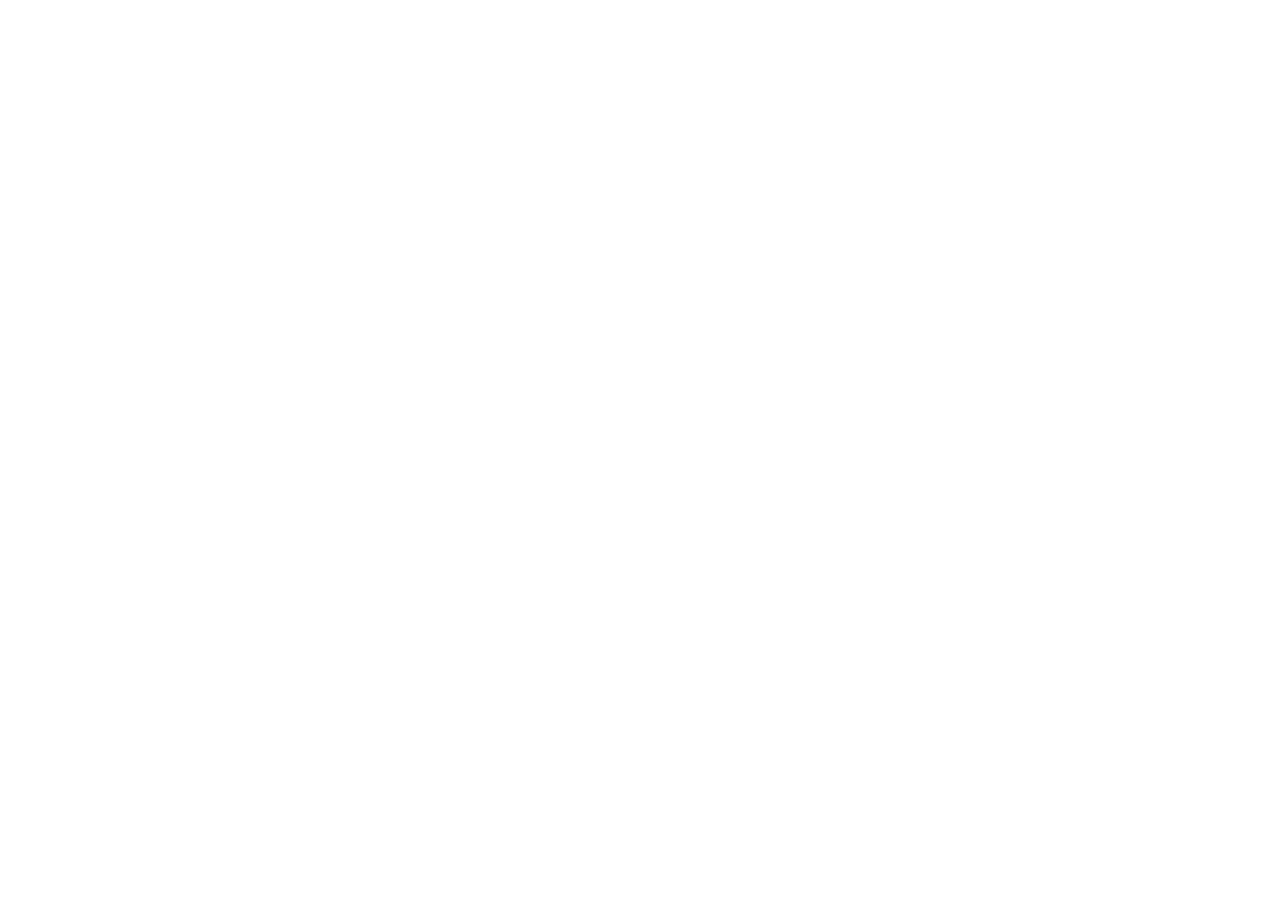
==== index.html @ bd77feaf "Added an external file - test.js - with JavaScript code" ====
<!DOCTYPE html>
<html lang="en">
<head>
    <meta charset="UTF-8">
    <meta name="viewport" content="width=device-width, initial-scale=1.0">
    <meta http-equiv="X-UA-Compatible" content="ie=edge">
    <title>Hello, World!<s</title>
</head>
<body>
    <script src="test.js">
    </script>
</body>
</html>
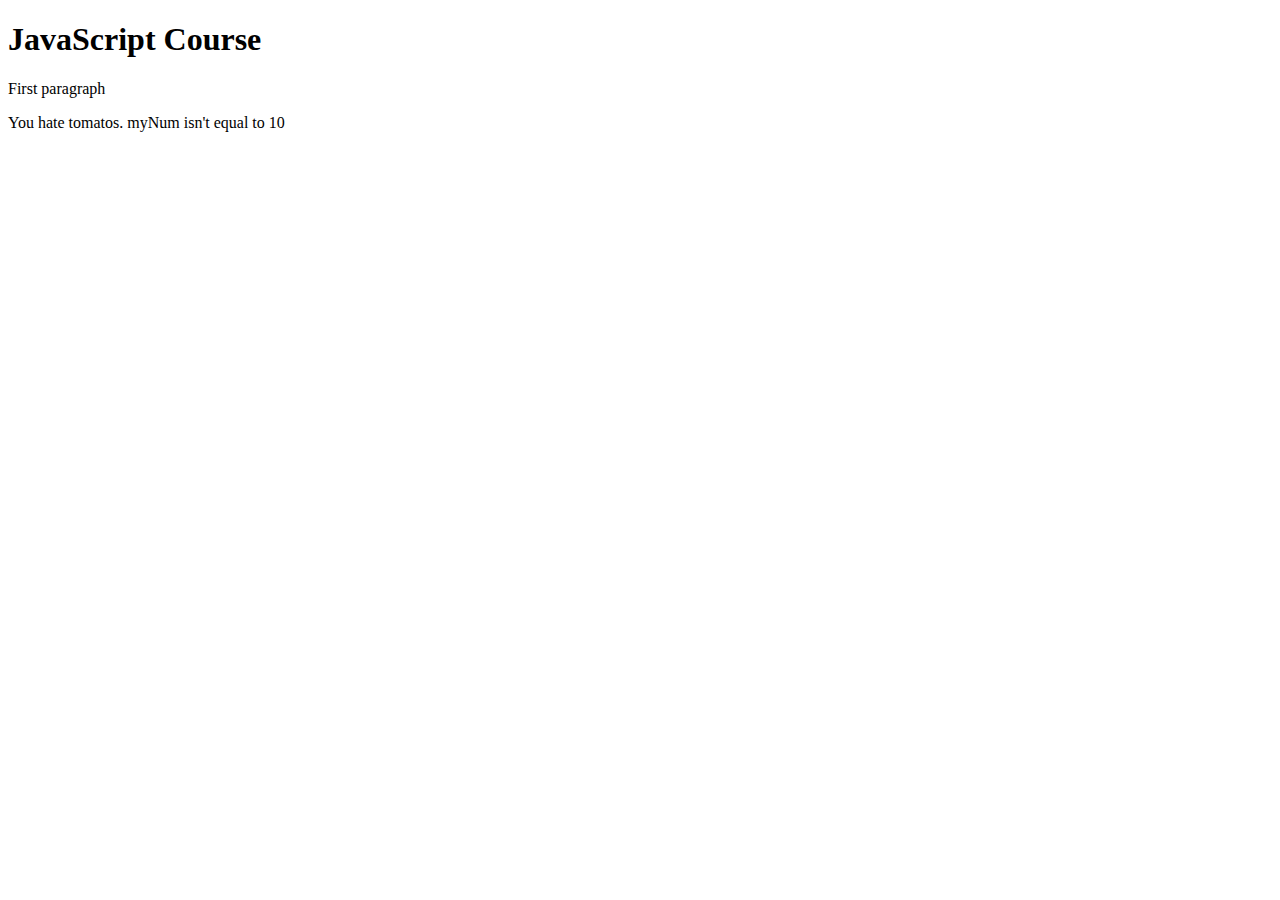
==== commit 0e85f130: "Added some if statements in test.js" ====
--- a/index.html
+++ b/index.html
@@ -7,6 +7,8 @@
     <title>Hello, World!<s</title>
 </head>
 <body>
+    <h1>JavaScript Course</h1>
+    <p>First paragraph</p>
     <script src="test.js">
     </script>
 </body>
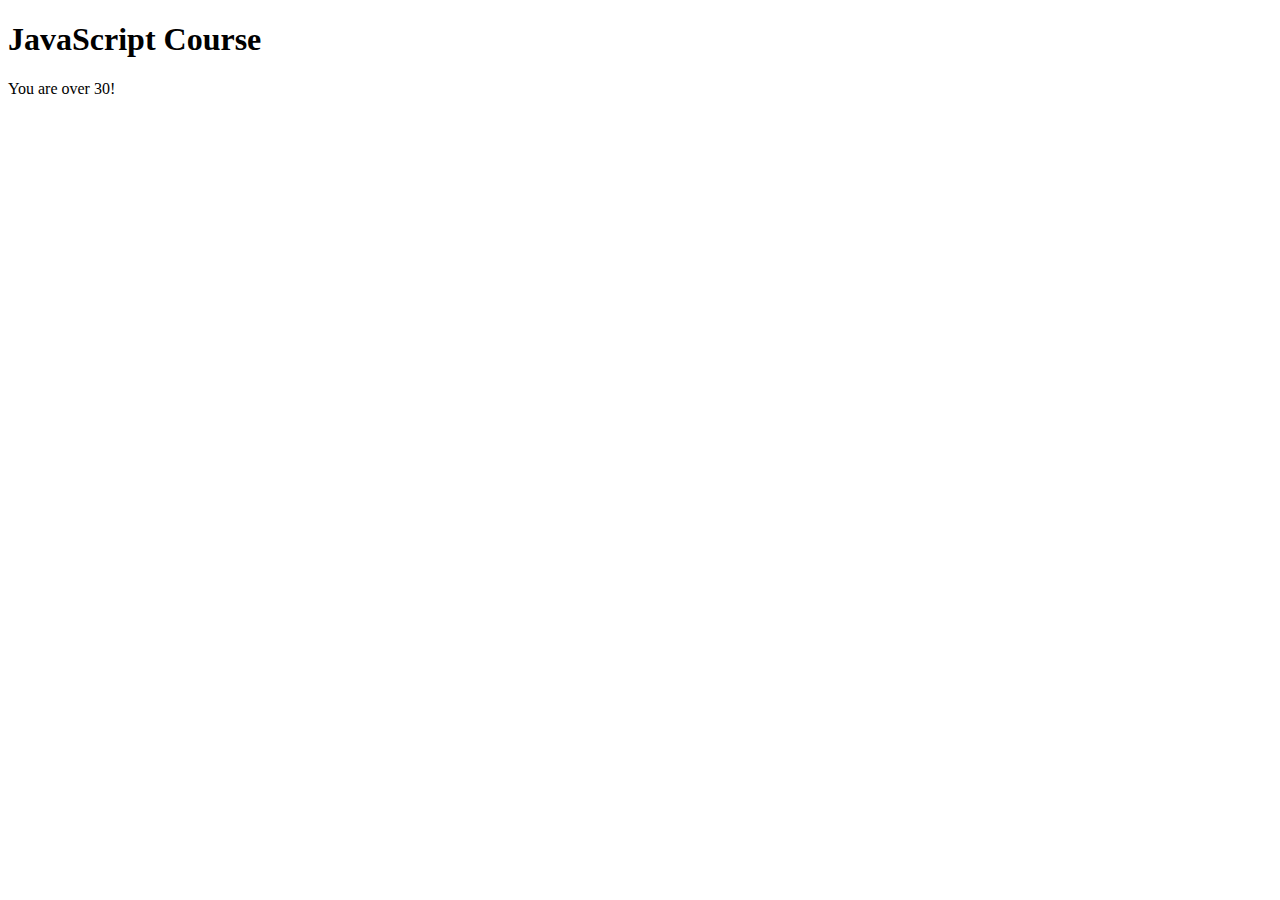
==== commit 4198be91: "Added some if else statements in test.js" ====
--- a/index.html
+++ b/index.html
@@ -8,7 +8,7 @@
 </head>
 <body>
     <h1>JavaScript Course</h1>
-    <p>First paragraph</p>
+    
     <script src="test.js">
     </script>
 </body>
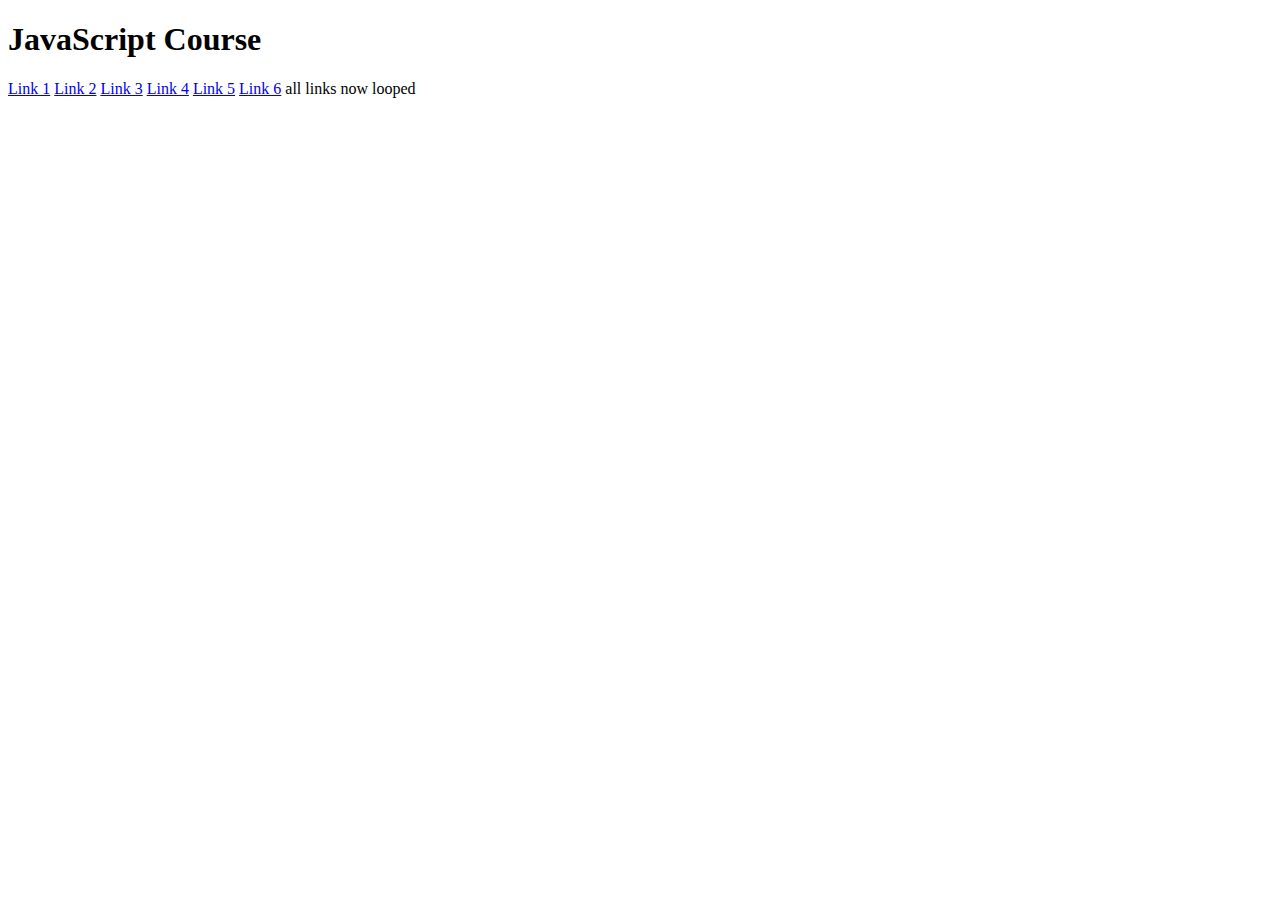
==== commit 90f4f96a: "Used the for loop in test.js" ====
--- a/index.html
+++ b/index.html
@@ -8,6 +8,13 @@
 </head>
 <body>
     <h1>JavaScript Course</h1>
+
+    <a href="#">Link 1</a>
+    <a href="#">Link 2</a>
+    <a href="#">Link 3</a>
+    <a href="#">Link 4</a>
+    <a href="#">Link 5</a>
+    <a href="#">Link 6</a>
     
     <script src="test.js">
     </script>
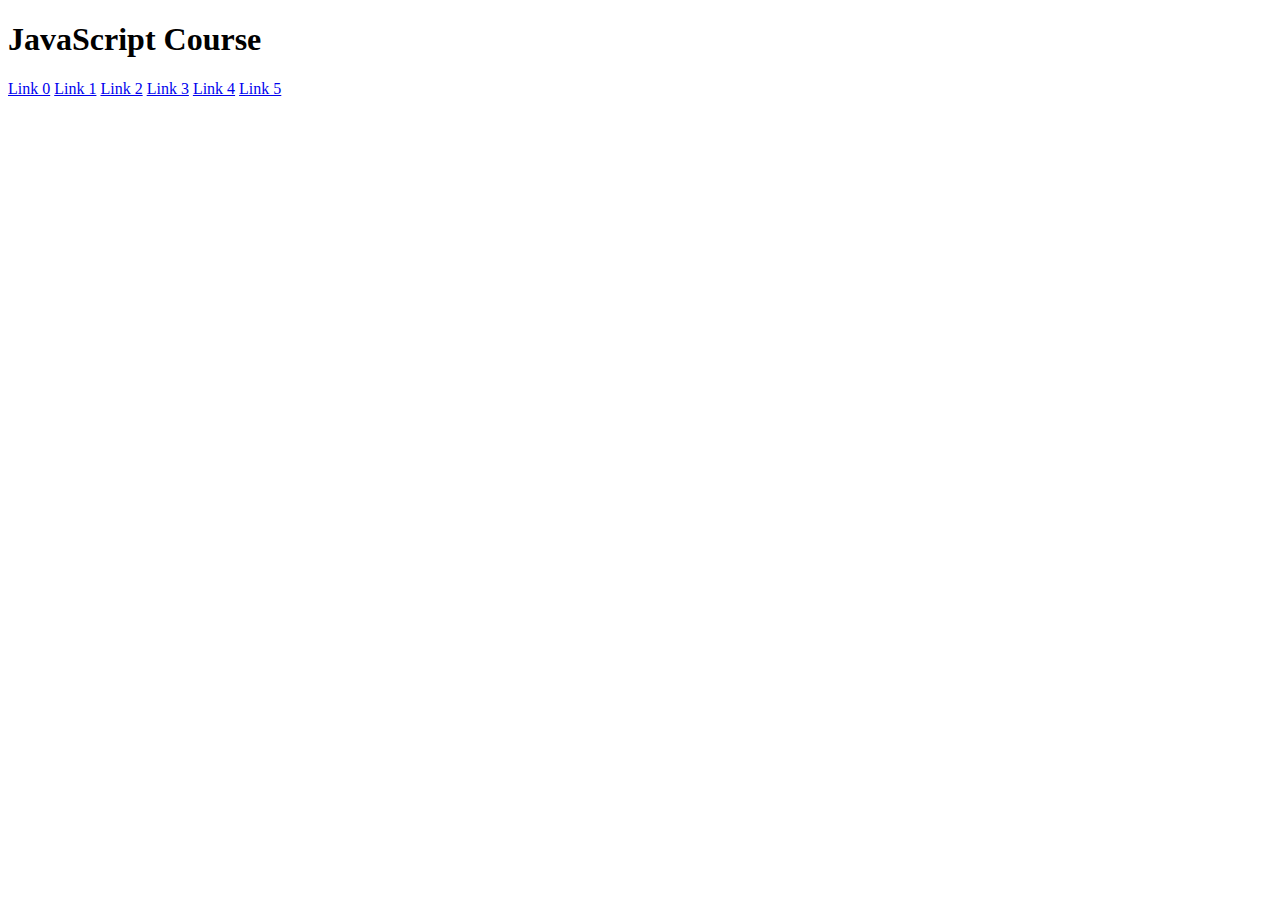
==== commit 62fc9072: "Used loops to change elements on index.html" ====
--- a/index.html
+++ b/index.html
@@ -9,12 +9,12 @@
 <body>
     <h1>JavaScript Course</h1>
 
+    <a href="#">Link 0</a>
     <a href="#">Link 1</a>
     <a href="#">Link 2</a>
     <a href="#">Link 3</a>
     <a href="#">Link 4</a>
     <a href="#">Link 5</a>
-    <a href="#">Link 6</a>
     
     <script src="test.js">
     </script>
